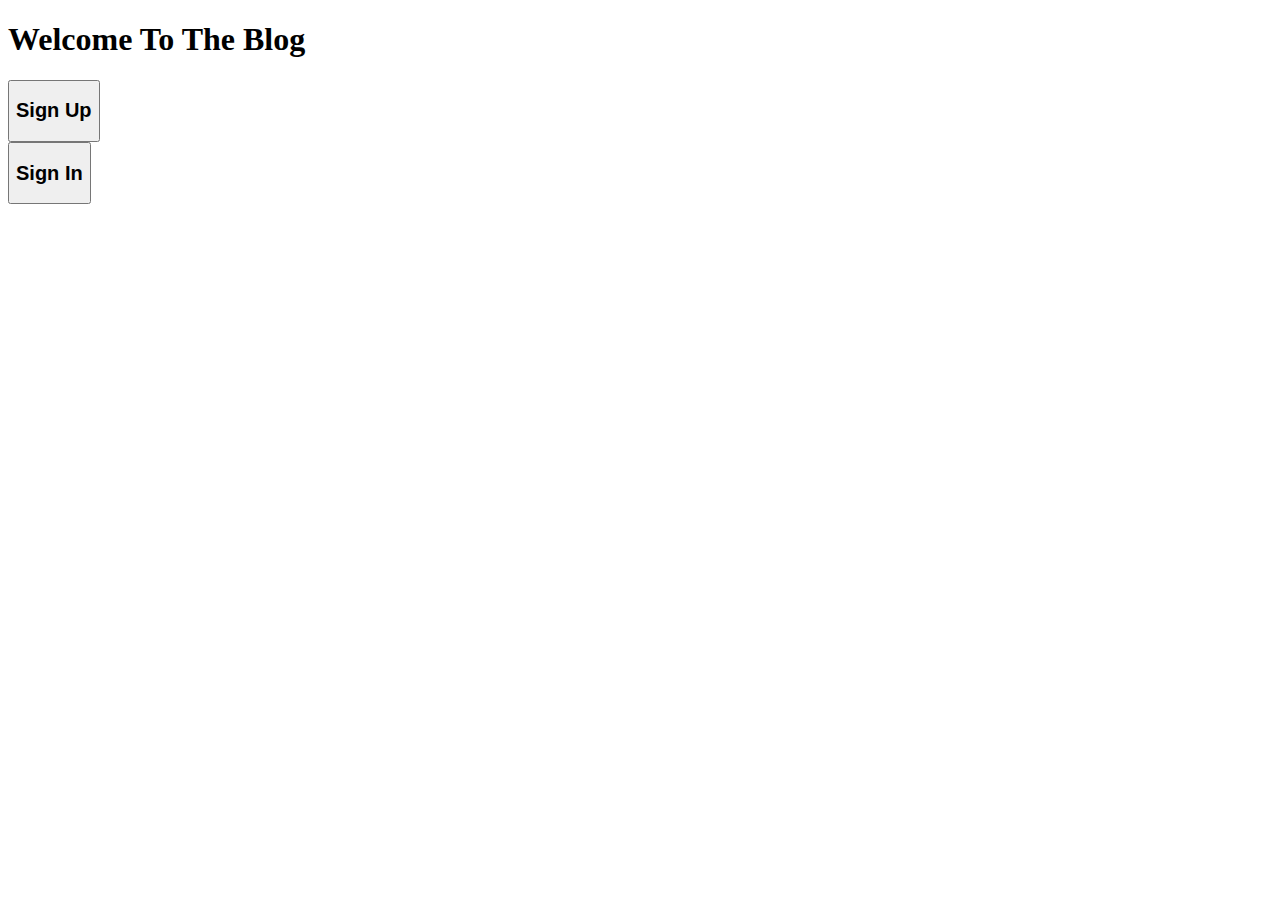
==== src/main/resources/templates/home.html @ 734b1dc5 "Added some text and buttons to the website :)" ====
<!DOCTYPE html>
<html lang="en">
<head>
    <meta charset="UTF-8">
    <meta name="viewport" content="width=device-width, initial-scale=1.0">
    <title>Document</title>
</head>
<body>
    
 <h1> Welcome To The Blog </h1>

</body>

    <button><h2> Sign Up</h2></button>
    <div></div>
    <button><h2>Sign In</h2></button>


</html>
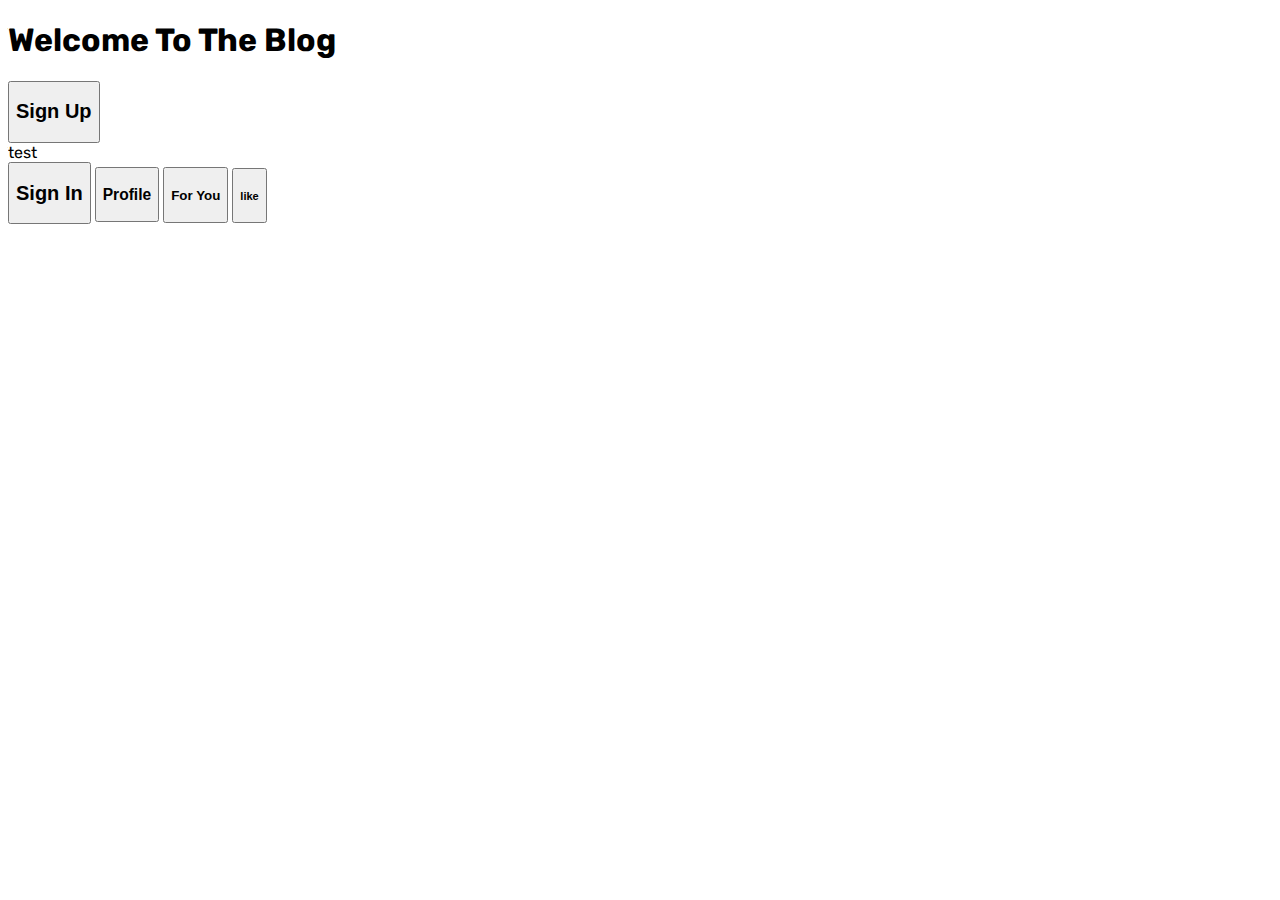
==== commit 6a23b804: "added homepage html" ====
--- a/src/main/resources/templates/home.html
+++ b/src/main/resources/templates/home.html
@@ -1,9 +1,23 @@
 <!DOCTYPE html>
-<html lang="en">
+
+<html lang="en" xmlns:th="http://www.thymeleaf.org">
+
 <head>
-    <meta charset="UTF-8">
-    <meta name="viewport" content="width=device-width, initial-scale=1.0">
-    <title>Document</title>
+    <title>Trading Card List</title>
+    <meta http-equiv="Content-Type" content="text/html; charset=UTF-8" />
+    <script src="http://localhost:35729/livereload.js"></script>
+    <style>
+        @import url('https://fonts.googleapis.com/css2?family=Rubik:wght@300&display=swap');
+
+        body {
+            font-family: 'Rubik', sans-serif;
+        }
+    </style>
+    <link href="https://cdn.jsdelivr.net/npm/bootstrap@5.0.1/dist/css/bootstrap.min.css" rel="stylesheet"
+        integrity="sha384-+0n0xVW2eSR5OomGNYDnhzAbDsOXxcvSN1TPprVMTNDbiYZCxYbOOl7+AMvyTG2x" crossorigin="anonymous">
+    <script src="https://cdn.jsdelivr.net/npm/bootstrap@5.0.1/dist/js/bootstrap.bundle.min.js"
+        integrity="sha384-gtEjrD/SeCtmISkJkNUaaKMoLD0//ElJ19smozuHV6z3Iehds+3Ulb9Bn9Plx0x4"
+        crossorigin="anonymous"></script>
 </head>
 <body>
     
@@ -11,9 +25,16 @@
 
 </body>
 
-    <button><h2> Sign Up</h2></button>
-    <div></div>
+    <button class="btn btn-outline-secondary"><h2> Sign Up</h2></button>
+    <div class="mb-3">test</div>
     <button><h2>Sign In</h2></button>
+
+    <button><h3>Profile</h3></button>
+    <button><h4>For You</h4></button>
+    <button><h5>like</h5></button>
+    
+    
+    
 
 
 </html>
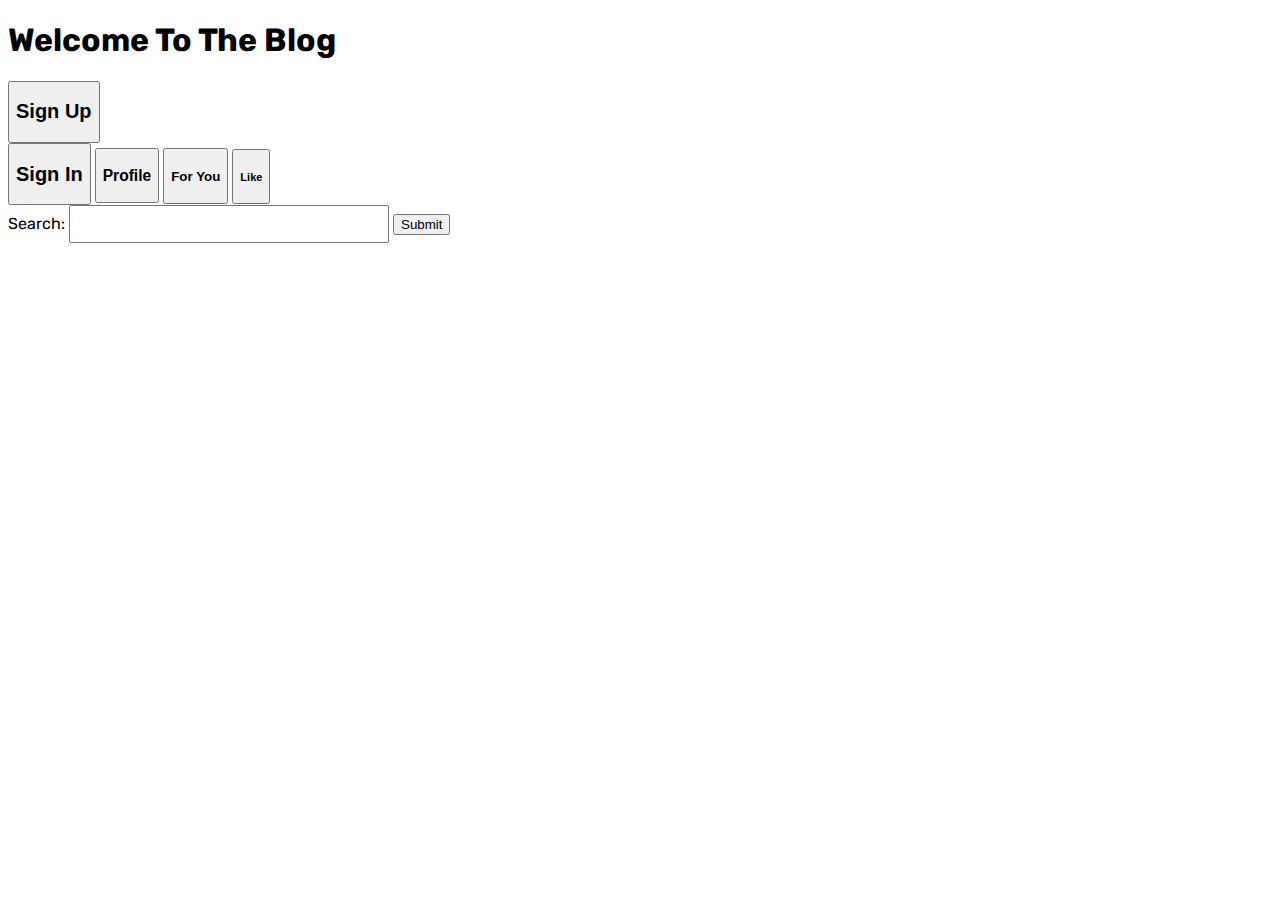
==== commit fa8631a4: "added a textbox and buttons" ====
--- a/src/main/resources/templates/home.html
+++ b/src/main/resources/templates/home.html
@@ -1,41 +1,64 @@
 <!DOCTYPE html>
-
-<html lang="en" xmlns:th="http://www.thymeleaf.org">
+<html lang="en">
 
 <head>
-    <title>Trading Card List</title>
-    <meta http-equiv="Content-Type" content="text/html; charset=UTF-8" />
-    <script src="http://localhost:35729/livereload.js"></script>
+    <meta charset="UTF-8">
+    <meta name="viewport" content="width=device-width, initial-scale=1.0">
+    <title>Blog</title>
+
+    <!-- Importing Rubik Font -->
     <style>
         @import url('https://fonts.googleapis.com/css2?family=Rubik:wght@300&display=swap');
 
+        /* Applying the Rubik font to all elements */
         body {
             font-family: 'Rubik', sans-serif;
         }
+        #userInput {
+    width: 300px;
+    padding: 8px;
+    font-size: 16px;
+  }
     </style>
+
+    <!-- Bootstrap CSS -->
     <link href="https://cdn.jsdelivr.net/npm/bootstrap@5.0.1/dist/css/bootstrap.min.css" rel="stylesheet"
         integrity="sha384-+0n0xVW2eSR5OomGNYDnhzAbDsOXxcvSN1TPprVMTNDbiYZCxYbOOl7+AMvyTG2x" crossorigin="anonymous">
+</head>
+<meta charset="UTF-8">
+<meta name="viewport" content="width=device-width, initial-scale=1.0">
+
+<body>
+    <h1>Welcome To The Blog</h1>
+
+    <button class="btn btn-outline-secondary">
+        <h2>Sign Up</h2>
+    </button>
+    <div class="mb-3"></div>
+    <button class="btn btn-outline-secondary">
+        <h2>Sign In</h2>
+    </button>
+
+    <button class="btn btn-outline-secondary">
+        <h3>Profile</h3>
+    </button>
+    <button class="btn btn-outline-secondary">
+        <h4>For You</h4>
+    </button>
+    <button class="btn btn-outline-secondary">
+        <h5>Like</h5>
+    </button>
+
+    <!-- Bootstrap JS -->
     <script src="https://cdn.jsdelivr.net/npm/bootstrap@5.0.1/dist/js/bootstrap.bundle.min.js"
         integrity="sha384-gtEjrD/SeCtmISkJkNUaaKMoLD0//ElJ19smozuHV6z3Iehds+3Ulb9Bn9Plx0x4"
         crossorigin="anonymous"></script>
-</head>
-<body>
-    
- <h1> Welcome To The Blog </h1>
 
+        <form action="/submit" method="post">
+            <label for="userInput">Search:</label>
+            <input type="text" id="userInput" name="userInput">
+            <input type="submit" value="Submit">
+          </form>
 </body>
 
-    <button class="btn btn-outline-secondary"><h2> Sign Up</h2></button>
-    <div class="mb-3">test</div>
-    <button><h2>Sign In</h2></button>
-
-    <button><h3>Profile</h3></button>
-    <button><h4>For You</h4></button>
-    <button><h5>like</h5></button>
-    
-    
-    
-
-
-</html>
-
+</html>